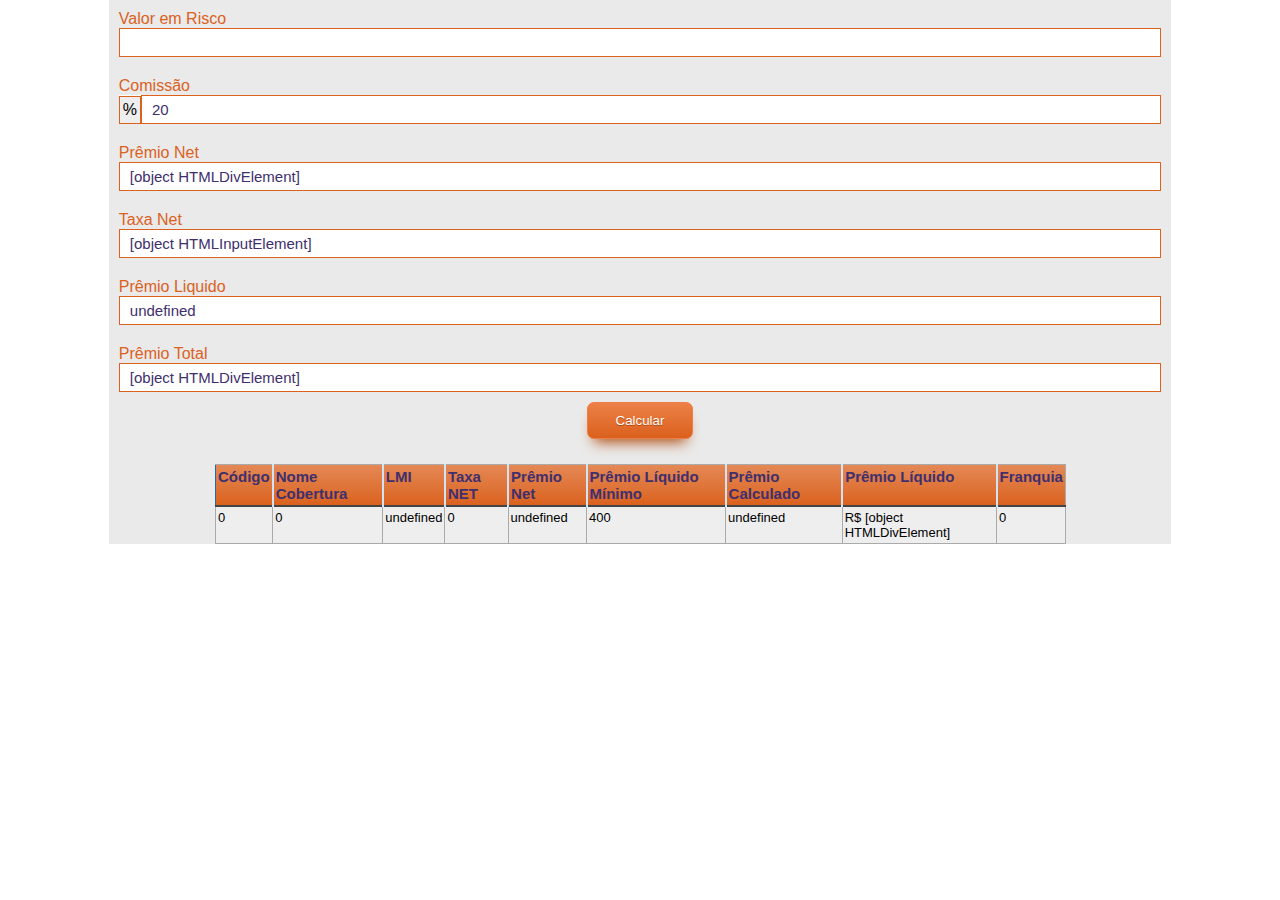
==== calculadora.html @ b3a4b1ff "upload files" ====
<!DOCTYPE html>
<html lang="en">

<head>
    <meta charset="UTF-8">
    <meta http-equiv="X-UA-Compatible" content="IE=edge">
    <meta name="viewport" content="width=device-width, initial-scale=1.0">
    <title>Calculadora BMG</title>
    <link rel="stylesheet" href="css/style.css">
    <script src="js/scripts.js" defer></script>
</head>

<body>
    <div class="everyBody">
        <div class="formularioCalculo">
            <div class="tituloFormulario">
                <div class="inputLabel" id="valorRisco">
                    <label for="tituloLabel">Valor em Risco</label>
                    <input type="text">
                </div>
                <div class="inputLabel" id="comissao">
                    <label for="tituloLabel">Comissão</label>
                    <div id="percentFlex">
                        <span class="currency">%</span>
                        <input type="text" placeholder="Digite o valor da comissão" access="false" value="20"
                            maxlength="2" id="comissaoLabel" title="Digite apenas números">
                    </div>
                </div>
                <div class="inputLabel" id="premioNet">
                    <label for="tituloLabel">Prêmio Net</label>
                    <input type="text" id="premioNetInput" disabled>
                </div>
                <div class="inputLabel" id="taxaNet">
                    <label for="tituloLabel">Taxa Net</label>
                    <input type="text" id="taxaNetInput" disabled>
                </div>
                <div class="inputLabel" id="premioLiquido">
                    <label for="tituloLabel">Prêmio Liquido</label>
                    <input type="text" id="premioLiquidoInput" disabled>
                </div>
                <div class="inputLabel" id="premioTotal">
                    <label for="tituloLabel">Prêmio Total</label>
                    <input type="text" id="premioTotalInput" disabled>
                </div>

                <button class="calculaBMG" id="botaoBMG">Calcular</button>
            </div>
        </div>
        <div class="exibeResultados">
            <div>
                <div class="divTable blueTable">
                    <div class="divTableHeading">
                        <div class="divTableRow">
                            <div class="divTableHead">C&oacute;digo</div>
                            <div class="divTableHead">Nome Cobertura</div>
                            <div class="divTableHead">LMI</div>
                            <div class="divTableHead">Taxa NET</div>
                            <div class="divTableHead">Pr&ecirc;mio Net</div>
                            <div class="divTableHead">Pr&ecirc;mio L&iacute;quido M&iacute;nimo</div>
                            <div class="divTableHead">Pr&ecirc;mio Calculado</div>
                            <div class="divTableHead">Pr&ecirc;mio L&iacute;quido</div>
                            <div class="divTableHead">Franquia</div>
                        </div>
                    </div>
                    <div class="divTableBody">
                        <div class="divTableRow">
                            <div class="divTableCell" id="valorCodigo">0</div>
                            <div class="divTableCell" id="valorCobertura">0</div>
                            <div class="divTableCell" id="valorLMI">0</div>
                            <div class="divTableCell" id="valorTaxaNet">0</div>
                            <div class="divTableCell" id="valorPremioNet">0</div>
                            <div class="divTableCell" id="valorPremioLiquidoMinimo">400</div>
                            <div class="divTableCell" id="valorPremioCalculado">0</div>
                            <div class="divTableCell" id="valorPremioLiquido">0</div>
                            <div class="divTableCell" id="valorFranquia">0</div>
                        </div>
                    </div>
                </div>
            </div>
</body>

</html>
---- css/style.css ----
* {
    margin: 0;
    padding: 0;
}

/* Carrega fonte Fira Sans */

@import url('https://fonts.googleapis.com/css2?family=Fira+Sans:wght@400;700&display=swap');

.everyBody {
    width: 83%;
    background-color: #eaeaea;
    margin: auto;
    font-family: 'Fira Sans', sans-serif;
}

.formularioCalculo input {
    background-color: white;
    border: solid 1px #db611d;
    font-size: 15px;
    color: #402f6d;
    -moz-border-radius: 0px;
    -webkit-border-radius: 0px;
    border-radius: 0px;
    padding-top: 5px;
    padding-bottom: 5px;
    padding-left: 10px;
    padding-right: 10px;
    width: 100%;
    box-sizing: border-box;
}

.formularioCalculo {
    align-content: space-between;
}

.inputLabel {
    padding: 10px 10px;
}

label{
    color: #db611d;
}

.exibeResultados {
    margin: auto;
    width: 80%;
}

#percentFlex{
    display: flex;
    justify-content: flex-start;
    background-color: white;
    align-items: center;
}

.currency{
    background-color: #eee;
    border: solid 1px #db611d;
    padding: 4px 3px;

}

/* CSS botão */
.calculaBMG {
    box-shadow: 0px 10px 14px -7px #af490e;
	background:linear-gradient(to bottom, #eb7f45 5%, #db601d 100%);
	background-color:#eb7f45;
	border-radius:7px;
	border:1px solid #eb7f45;
	cursor:pointer;
	color:#ffffff;
	font-family: 'Fira Sans', sans-serif;
	font: size 15px;
	font-weight:400;
	padding:10px 12px;
	text-decoration:none;
	text-shadow:0px 1px 0px #af490e;
    margin: auto;
    margin-bottom: 25px;
    width: 10%;
    display: block;
}
.calculaBMG:hover {
	background:linear-gradient(to bottom, #b86336 5%, #df5e18 100%);
	background-color:#eb7f45;
}
.calculaBMG:active {
	position:relative;
	top:1px;
}

/* Inicio CSS da tabela */

div.blueTable {
    border: 1px solid #1C6EA4;
    background-color: #EEEEEE;
    width: 100%;
    text-align: left;
    border-collapse: collapse;
  }
  .divTable.blueTable .divTableCell, .divTable.blueTable .divTableHead {
    border: 1px solid #AAAAAA;
    padding: 3px 2px;
  }
  .divTable.blueTable .divTableBody .divTableCell {
    font-size: 13px;
  }
  .divTable.blueTable .divTableRow:nth-child(even) {
    background: #D0E4F5;
  }
  .divTable.blueTable .divTableHeading {
    background: #DB611D;
    background: -moz-linear-gradient(top, #e48855 0%, #de7033 66%, #DB611D 100%);
    background: -webkit-linear-gradient(top, #e48855 0%, #de7033 66%, #DB611D 100%);
    background: linear-gradient(to bottom, #e48855 0%, #de7033 66%, #DB611D 100%);
    border-bottom: 2px solid #444444;
  }
  .divTable.blueTable .divTableHeading .divTableHead {
    font-size: 15px;
    font-weight: bold;
    color: #402F6D;
    border-left: 2px solid #D0E4F5;
  }
  .divTable.blueTable .divTableHeading .divTableHead:first-child {
    border-left: none;
  }
  
  .blueTable .tableFootStyle {
    font-size: 14px;
  }
  .blueTable .tableFootStyle .links {
       text-align: right;
  }
  .blueTable .tableFootStyle .links a{
    display: inline-block;
    background: #1C6EA4;
    color: #FFFFFF;
    padding: 2px 8px;
    border-radius: 5px;
  }
  .blueTable.outerTableFooter {
    border-top: none;
  }
  .blueTable.outerTableFooter .tableFootStyle {
    padding: 3px 5px; 
  }
  /* DivTable.com */
  .divTable{ display: table; }
  .divTableRow { display: table-row; }
  .divTableHeading { display: table-header-group;}
  .divTableCell, .divTableHead { display: table-cell;}
  .divTableHeading { display: table-header-group;}
  .divTableFoot { display: table-footer-group;}
  .divTableBody { display: table-row-group;}

/* Fim CSS da tabela */
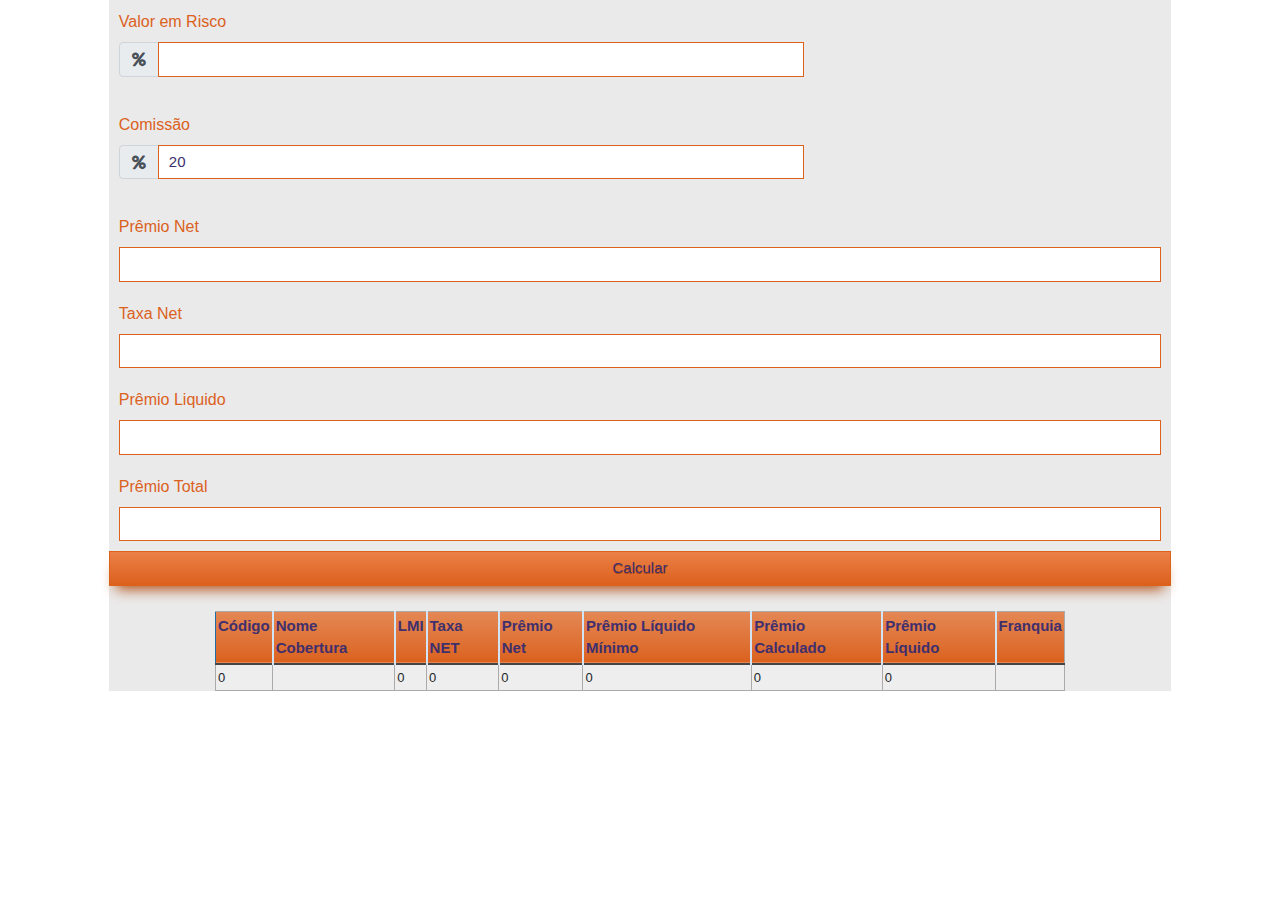
==== commit 40d2bf80: "bug correction" ====
--- a/calculadora.html
+++ b/calculadora.html
@@ -7,44 +7,67 @@
     <meta name="viewport" content="width=device-width, initial-scale=1.0">
     <title>Calculadora BMG</title>
     <link rel="stylesheet" href="css/style.css">
+    <link rel="stylesheet" href="https://stackpath.bootstrapcdn.com/bootstrap/4.1.3/css/bootstrap.min.css">
+    <link rel="stylesheet" href="https://maxcdn.bootstrapcdn.com/font-awesome/4.7.0/css/font-awesome.min.css">
     <script src="js/scripts.js" defer></script>
 </head>
 
 <body>
     <div class="everyBody">
         <div class="formularioCalculo">
-            <div class="tituloFormulario">
-                <div class="inputLabel" id="valorRisco">
-                    <label for="tituloLabel">Valor em Risco</label>
-                    <input type="text">
+            <form action="">
+                <div class="tituloFormulario">
+                    <div class="inputLabel">
+                        <div class="form-group row">
+                            <div class="col-8">
+                                <label for="tituloLabel">Valor em Risco</label>
+                                <div class="input-group">
+                                    <div class="input-group-prepend">
+                                        <div class="input-group-text">
+                                            <i class="fa fa-percent"></i>
+                                        </div>
+                                    </div>
+                                    <input id="valorRisco" name="text" type="text" class="form-control">
+                                </div>
+                            </div>
+                        </div>
+                    </div>
+                    <div class="inputLabel">
+                        <div class="form-group row">
+                            <div class="col-8">
+                                <label for="tituloLabel">Comissão</label>
+                                <div class="input-group">
+                                    <div class="input-group-prepend">
+                                        <div class="input-group-text">
+                                            <i class="fa fa-percent"></i>
+                                        </div>
+                                    </div>
+                                    <input type="text" access="false" value="20" maxlength="2" id="comissaoLabel"
+                                        class="form-control">
+                                </div>
+                            </div>
+                        </div>
+                    </div>
+                    <div class="inputLabel" id="premioNet">
+                        <label for="tituloLabel">Prêmio Net</label>
+                        <input type="number" id="premioNetInput" min="1" step="any" disabled>
+                    </div>
+                    <div class="inputLabel" id="taxaNet">
+                        <label for="tituloLabel">Taxa Net</label>
+                        <input type="number" id="taxaNetInput" min="1" step="any" disabled>
+                    </div>
+                    <div class="inputLabel" id="premioLiquido">
+                        <label for="tituloLabel">Prêmio Liquido</label>
+                        <input type="number" id="premioLiquidoInput" min="1" step="any" disabled>
+                    </div>
+                    <div class="inputLabel" id="premioTotal">
+                        <label for="tituloLabel">Prêmio Total</label>
+                        <input type="number" id="premioTotalInput" min="1" step="any" disabled>
+                    </div>
+
+                    <input class="calculaBMG" id="botaoBMG" type="submit" value="Calcular">
                 </div>
-                <div class="inputLabel" id="comissao">
-                    <label for="tituloLabel">Comissão</label>
-                    <div id="percentFlex">
-                        <span class="currency">%</span>
-                        <input type="text" placeholder="Digite o valor da comissão" access="false" value="20"
-                            maxlength="2" id="comissaoLabel" title="Digite apenas números">
-                    </div>
-                </div>
-                <div class="inputLabel" id="premioNet">
-                    <label for="tituloLabel">Prêmio Net</label>
-                    <input type="text" id="premioNetInput" disabled>
-                </div>
-                <div class="inputLabel" id="taxaNet">
-                    <label for="tituloLabel">Taxa Net</label>
-                    <input type="text" id="taxaNetInput" disabled>
-                </div>
-                <div class="inputLabel" id="premioLiquido">
-                    <label for="tituloLabel">Prêmio Liquido</label>
-                    <input type="text" id="premioLiquidoInput" disabled>
-                </div>
-                <div class="inputLabel" id="premioTotal">
-                    <label for="tituloLabel">Prêmio Total</label>
-                    <input type="text" id="premioTotalInput" disabled>
-                </div>
-
-                <button class="calculaBMG" id="botaoBMG">Calcular</button>
-            </div>
+            </form>
         </div>
         <div class="exibeResultados">
             <div>
@@ -65,18 +88,20 @@
                     <div class="divTableBody">
                         <div class="divTableRow">
                             <div class="divTableCell" id="valorCodigo">0</div>
-                            <div class="divTableCell" id="valorCobertura">0</div>
+                            <div class="divTableCell" id="valorCobertura"></div>
                             <div class="divTableCell" id="valorLMI">0</div>
                             <div class="divTableCell" id="valorTaxaNet">0</div>
                             <div class="divTableCell" id="valorPremioNet">0</div>
-                            <div class="divTableCell" id="valorPremioLiquidoMinimo">400</div>
+                            <div class="divTableCell" id="valorPremioLiquidoMinimo">0</div>
                             <div class="divTableCell" id="valorPremioCalculado">0</div>
                             <div class="divTableCell" id="valorPremioLiquido">0</div>
-                            <div class="divTableCell" id="valorFranquia">0</div>
+                            <div class="divTableCell" id="valorFranquia"></div>
                         </div>
                     </div>
                 </div>
             </div>
+
+
 </body>
 
 </html>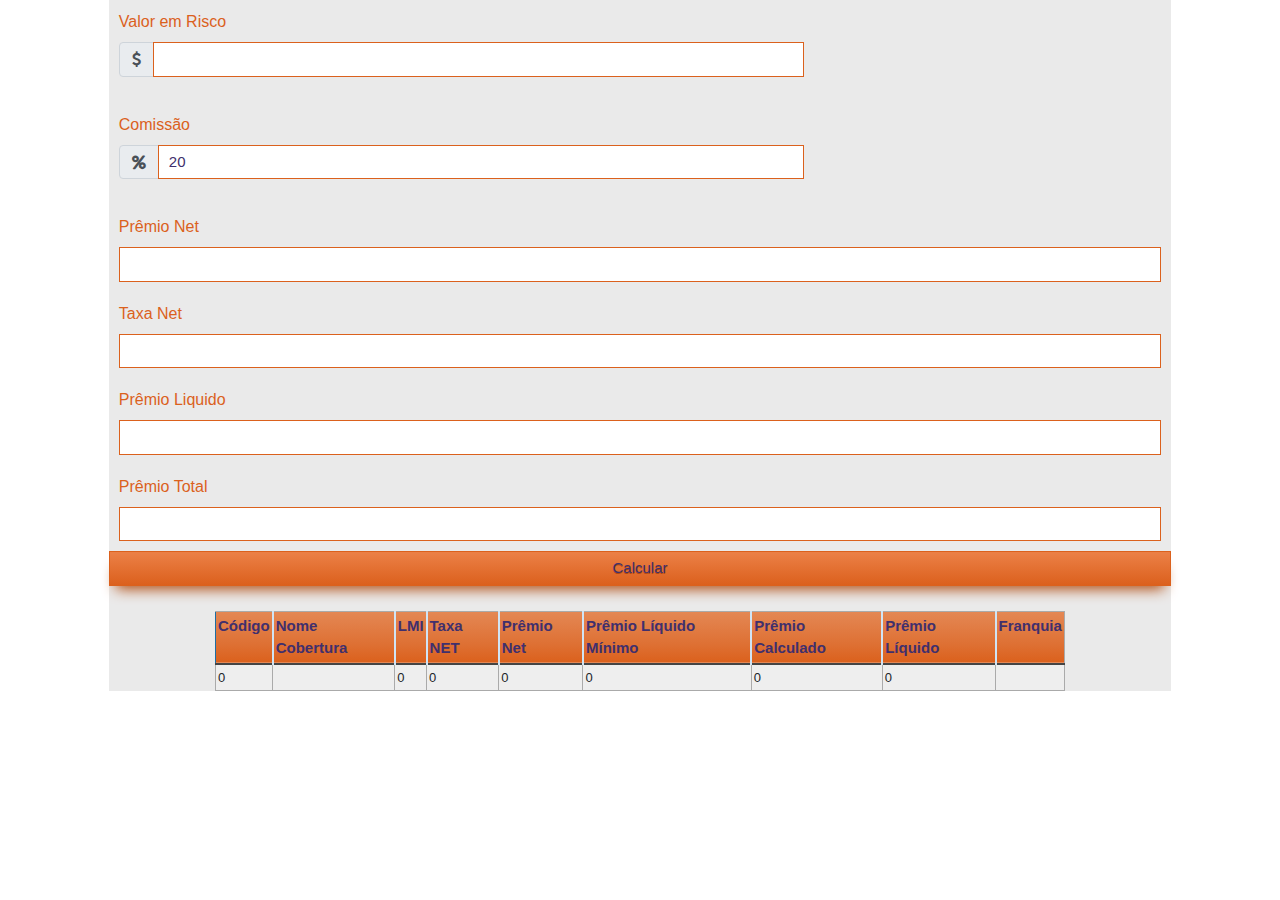
==== commit 9cbd0c8b: "bug correction" ====
--- a/calculadora.html
+++ b/calculadora.html
@@ -24,7 +24,7 @@
                                 <div class="input-group">
                                     <div class="input-group-prepend">
                                         <div class="input-group-text">
-                                            <i class="fa fa-percent"></i>
+                                            <i class="fa fa-dollar"></i>
                                         </div>
                                     </div>
                                     <input id="valorRisco" name="text" type="text" class="form-control">
@@ -50,19 +50,19 @@
                     </div>
                     <div class="inputLabel" id="premioNet">
                         <label for="tituloLabel">Prêmio Net</label>
-                        <input type="number" id="premioNetInput" min="1" step="any" disabled>
+                        <input type="text" id="premioNetInput" min="1" step="any" disabled>
                     </div>
                     <div class="inputLabel" id="taxaNet">
                         <label for="tituloLabel">Taxa Net</label>
-                        <input type="number" id="taxaNetInput" min="1" step="any" disabled>
+                        <input type="text" id="taxaNetInput" min="1" step="any" disabled>
                     </div>
                     <div class="inputLabel" id="premioLiquido">
                         <label for="tituloLabel">Prêmio Liquido</label>
-                        <input type="number" id="premioLiquidoInput" min="1" step="any" disabled>
+                        <input type="text" id="premioLiquidoInput" min="1" step="any" disabled>
                     </div>
                     <div class="inputLabel" id="premioTotal">
                         <label for="tituloLabel">Prêmio Total</label>
-                        <input type="number" id="premioTotalInput" min="1" step="any" disabled>
+                        <input type="text" id="premioTotalInput" min="1" step="any" disabled>
                     </div>
 
                     <input class="calculaBMG" id="botaoBMG" type="submit" value="Calcular">
